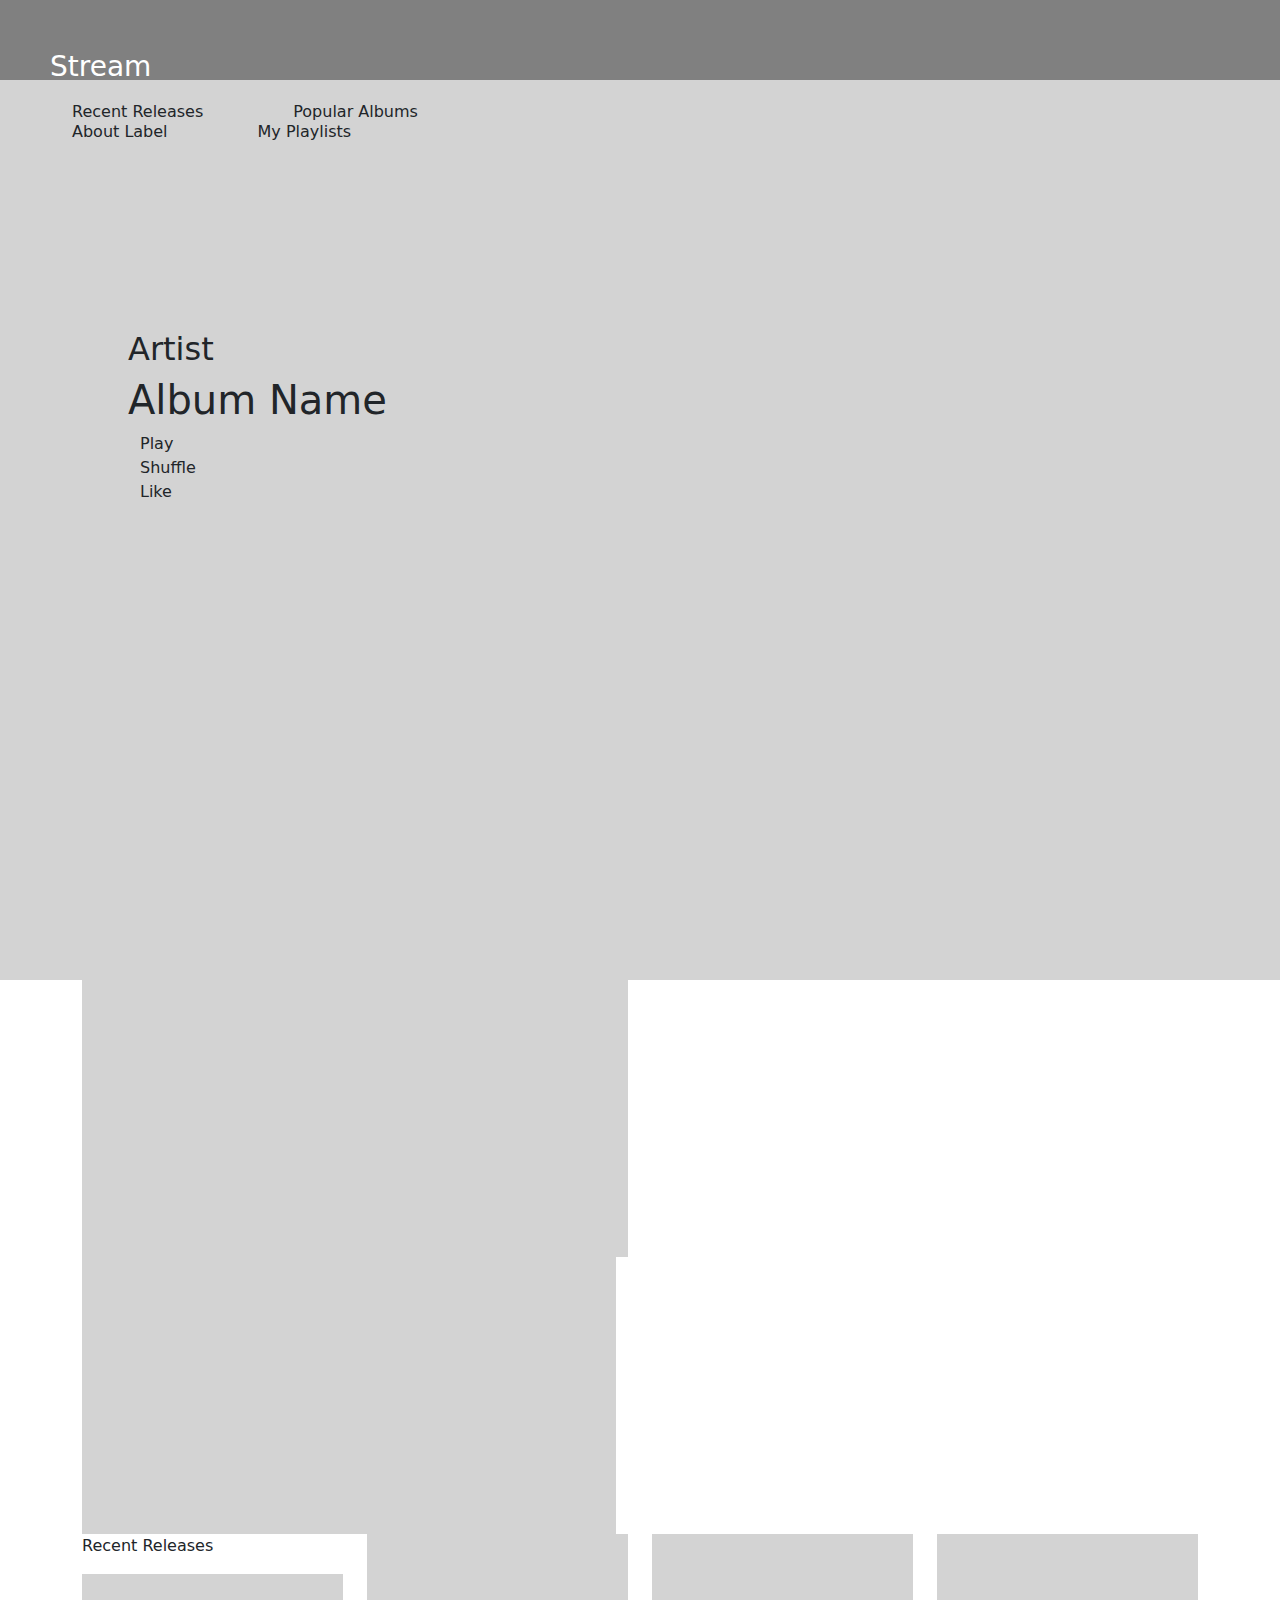
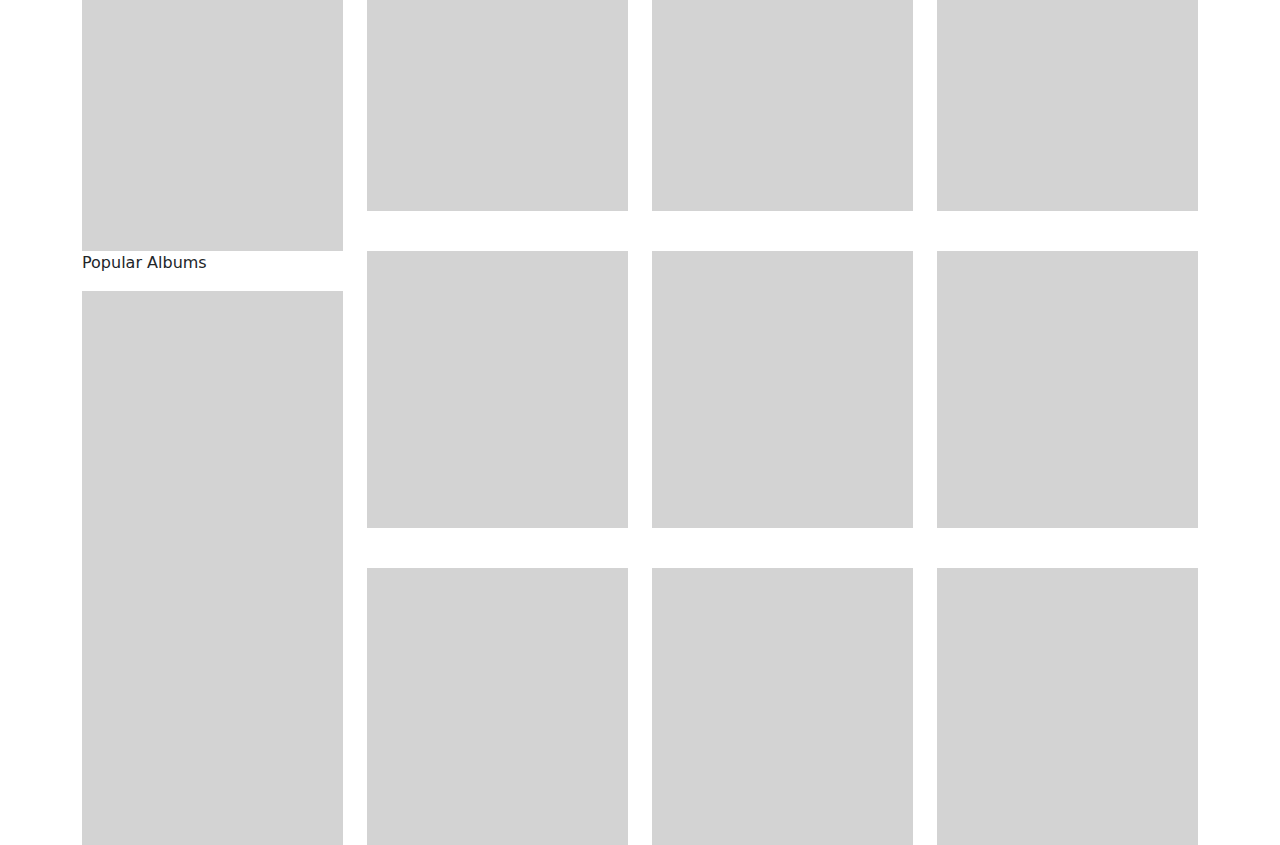
==== index.html @ c0c9ffd1 "second commit" ====
<!DOCTYPE html>
<html lang="en">
<head>
    <meta charset="UTF-8">
    <meta http-equiv="X-UA-Compatible" content="IE=edge">
    <meta name="viewport" content="width=device-width, initial-scale=1.0">
    <title>Home</title>

    <!--External Documents-->
    <link rel="stylesheet" href="https://cdn.jsdelivr.net/npm/bootstrap@5.2.3/dist/css/bootstrap.min.css">
    <script src="https://cdn.jsdelivr.net/npm/bootstrap@5.2.3/dist/js/bootstrap.min.js"></script>
    <link rel="preconnect" href="https://fonts.googleapis.com">
    <link rel="preconnect" href="https://fonts.gstatic.com" crossorigin>
    <link href="https://fonts.googleapis.com/css2?family=Rajdhani:wght@400;500&family=Sedgwick+Ave+Display&display=swap" rel="stylesheet">
    
    <!--Internal Documents-->
    <link rel="stylesheet" href="css/main.css">

</head>
<body>
    <nav>
        <div class="logo"><h3>Stream</h3></div>
            <div class="nav-con">
                <ul>
                    <li>Recent Releases</li>
                    <li>Popular Albums</li>
                    <li>About Label</li>
                    <li>My Playlists</li>
                </ul>
            </div>
    </nav>

    <header>

        <h2>Artist</h2>
        <h1>Album Name</h1>

        <div class="container">
            <div class="button group">
                <div class="button normal">Play</div>
                <div class="button inverted">Shuffle</div>
                <div class="button normal">Like</div>
            </div>
        </div>
    </header>

    <div class="container">

        <div class="row">
            <div class="col-6">
                <div class="col-box"></div>
            </div>

            <div class="row">
                <div class="col-6">
                    <div class="col-box"></div>
                </div>
            </div>      
        </div>

        <div class="row">
            <div class="col-3">
                <p>Recent Releases</p>
                 <div class="col-box"></div>
            </div>
                
            <div class="col-3">
                <div class="col-box"></div>
            </div>

            <div class="col-3">
                <div class="col-box"></div>
            </div>
            
            <div class="col-3">
                <div class="col-box"></div>
            </div>
        </div>

        <div class="row">
            <div class="col-3">
                <p>Popular Albums</p>
                <div class="col-box"></div>
            </div>

            <div class="col-3">
                <div class="col-box"></div>
            </div>

            <div class="col-3">
                <div class="col-box"></div>
            </div>
            
            <div class="col-3">
                <div class="col-box"></div>
            </div>
        </div>

        <div class="row">
            <div class="col-3">
                <div class="col-box"></div>
            </div>
                    

            <div class="col-3">
                <div class="col-box"></div>
            </div>

            <div class="col-3">
                <div class="col-box"></div>
            </div>
            
            <div class="col-3">
                <div class="col-box"></div>
            </div>
        </div>



    </div>
</body>
</html>
---- css/main.css ----
nav{
    width: 100%;
    height: 80px;
    background-color: grey;
}

header{
    width: 100%;
    height: 900px;
    background-color: lightgrey;
    padding-top: 250px;
    padding-left: 10%;
    padding-right: 10%;
}

.logo{
    width: 2;
    color: white;
    padding-left: 50px;
    padding-top: 50px;
}

.nav-con{
    width: 550px;
    float: left;
    height: 50px;
}

.nav-con ul{
    list-style: none;
}

.nav-con li{
    float: left;
    height: 20px;
    padding-left: 40px;
    padding-right: 40px;
    margin-right: 10px;
    padding-top: 8px;
}

.col-box{
    width: 100%;
    height: 277px;
    background-color: lightgrey;
    padding-top: 80px;
    padding-bottom: 80px;
}
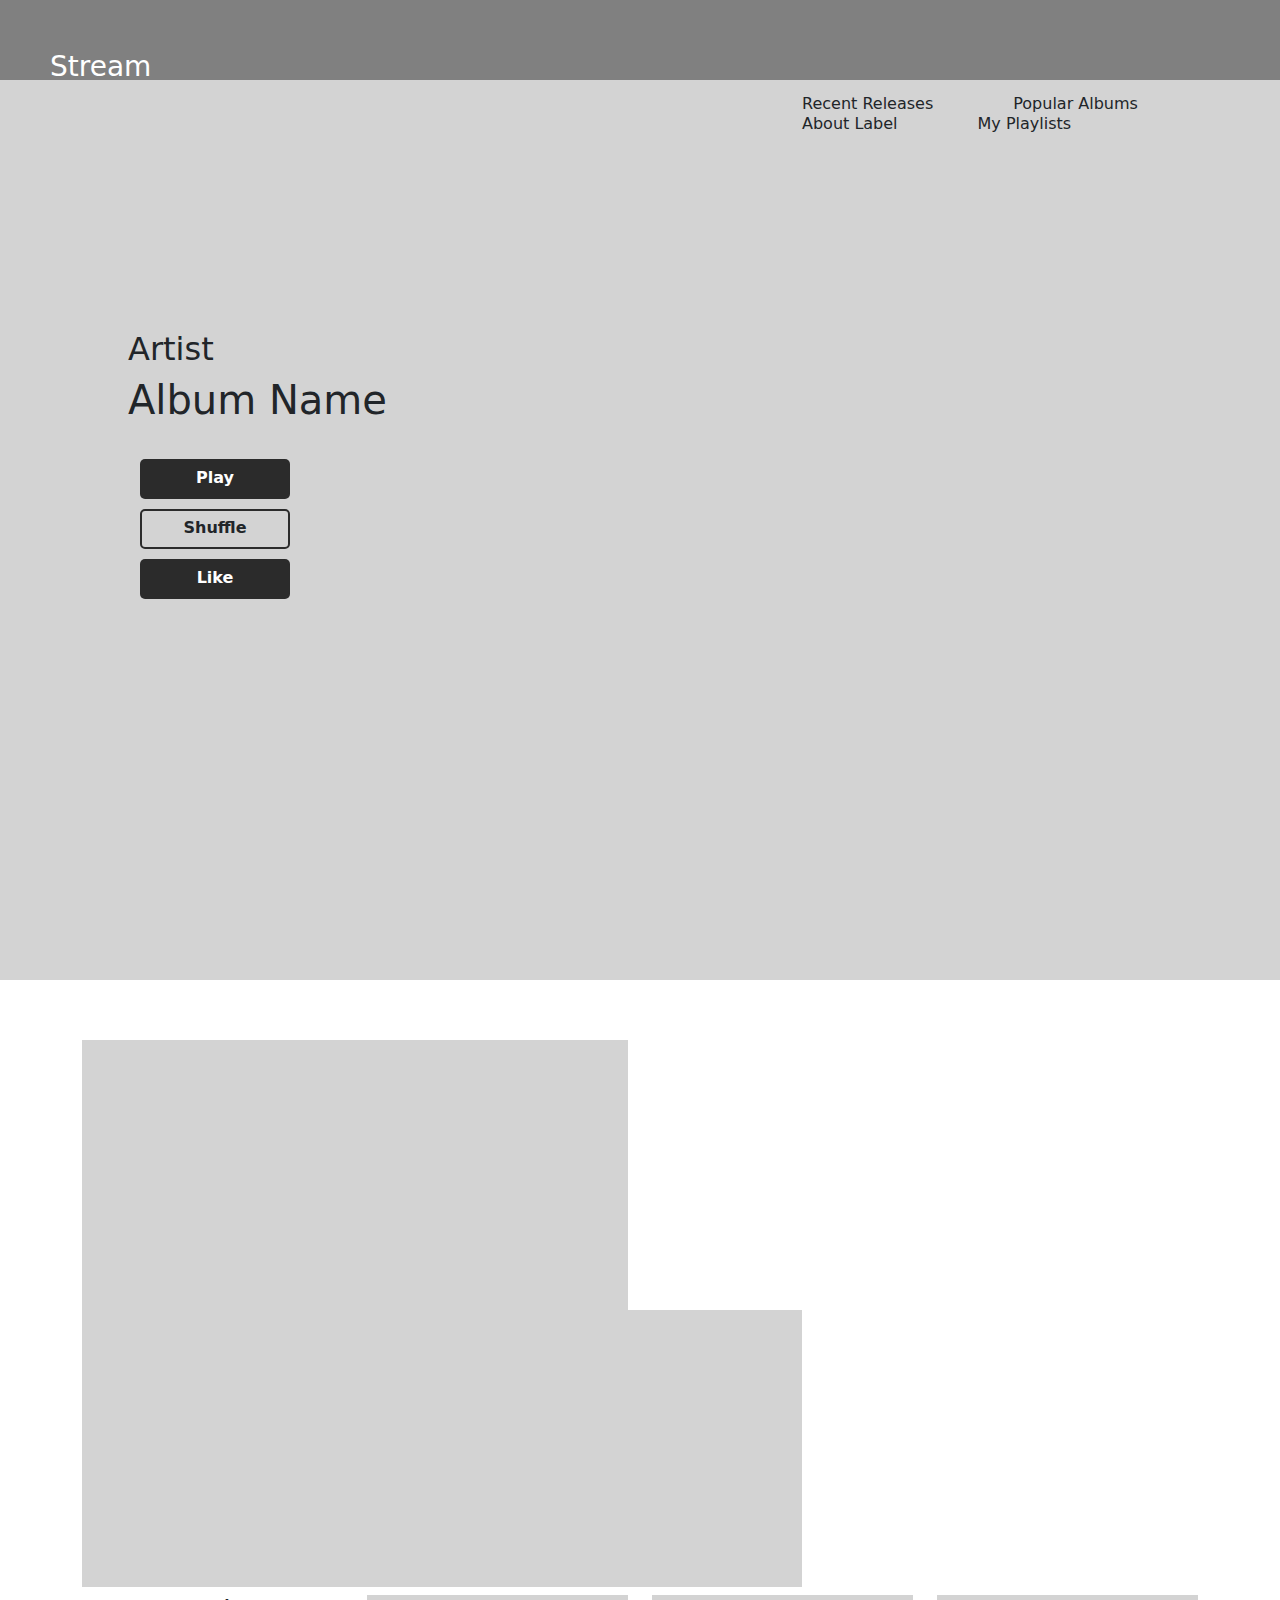
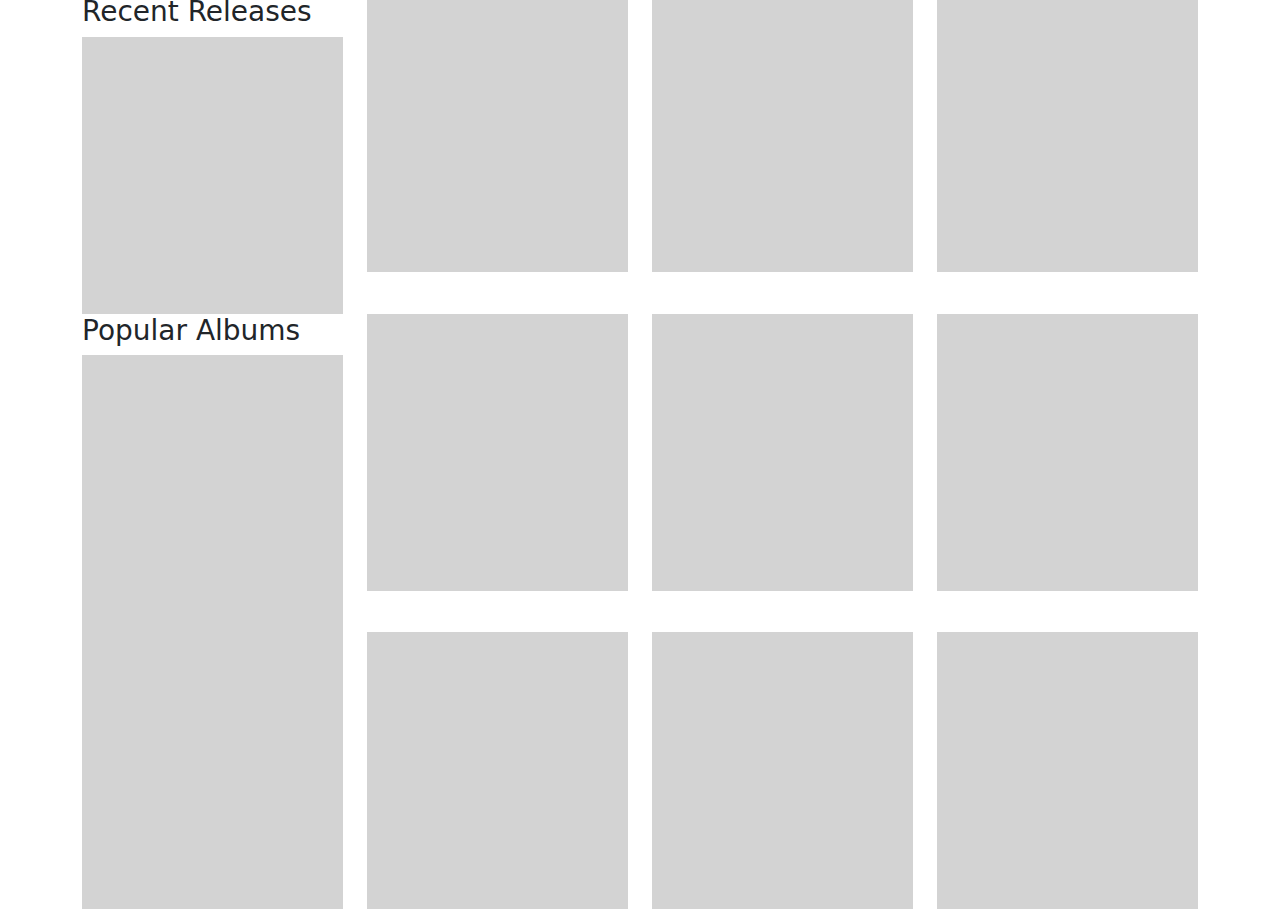
==== commit 845aed75: "3rd commit" ====
--- a/index.html
+++ b/index.html
@@ -47,20 +47,23 @@
     <div class="container">
 
         <div class="row">
-            <div class="col-6">
+            <div class="col-4">
                 <div class="col-box"></div>
             </div>
 
             <div class="row">
-                <div class="col-6">
+                <div class="col-8">
                     <div class="col-box"></div>
+                        <div class="col-6 text">
+                        <h3></h3>
+                        </div>
                 </div>
             </div>      
         </div>
 
         <div class="row">
             <div class="col-3">
-                <p>Recent Releases</p>
+                <h3>Recent Releases</h3>
                  <div class="col-box"></div>
             </div>
                 
@@ -79,7 +82,7 @@
 
         <div class="row">
             <div class="col-3">
-                <p>Popular Albums</p>
+                <h3>Popular Albums</h3>
                 <div class="col-box"></div>
             </div>
 
@@ -100,7 +103,6 @@
             <div class="col-3">
                 <div class="col-box"></div>
             </div>
-                    
 
             <div class="col-3">
                 <div class="col-box"></div>
--- a/css/main.css
+++ b/css/main.css
@@ -14,7 +14,6 @@
 }
 
 .logo{
-    width: 2;
     color: white;
     padding-left: 50px;
     padding-top: 50px;
@@ -22,7 +21,7 @@
 
 .nav-con{
     width: 550px;
-    float: left;
+    float: right;
     height: 50px;
 }
 
@@ -35,8 +34,12 @@
     height: 20px;
     padding-left: 40px;
     padding-right: 40px;
-    margin-right: 10px;
-    padding-top: 8px;
+}
+
+.col-4{
+    width: 50%;
+    height: 330px ;
+    padding-top: 60px;
 }
 
 .col-box{
@@ -45,4 +48,53 @@
     background-color: lightgrey;
     padding-top: 80px;
     padding-bottom: 80px;
+}
+
+.h3{
+    margin-top: 80px;
+    margin-bottom: 40px;
+    padding-left: 122px;
+    padding-right: 122px;
+
+}
+
+.button-group{
+    width: 400px;
+    height: 50px;
+ }
+
+.button{
+    width: 150px;
+    height: 40px;
+    text-align: center;
+    padding-top: 7px;
+    font-weight: bold;
+    float: left;
+    margin-top: 10px;
+    border-radius: 5px;
+    margin-right: 10px;
+}
+.normal{
+    background-color: #2b2b2b;
+    color: #ffffff;
+}
+
+.normal:hover{
+    cursor: pointer;
+    background-color: #ffffff;
+    color: #2b2b2b;
+    border: 2px solid #2b2b2b;
+    padding-top: 5px !important;
+}
+
+.inverted{
+    border: 2px solid #2b2b2b;
+    padding-top: 5px !important;
+}
+
+.inverted:hover{
+    cursor: pointer;
+    background-color: #2b2b2b;
+    color: white;
+
 }